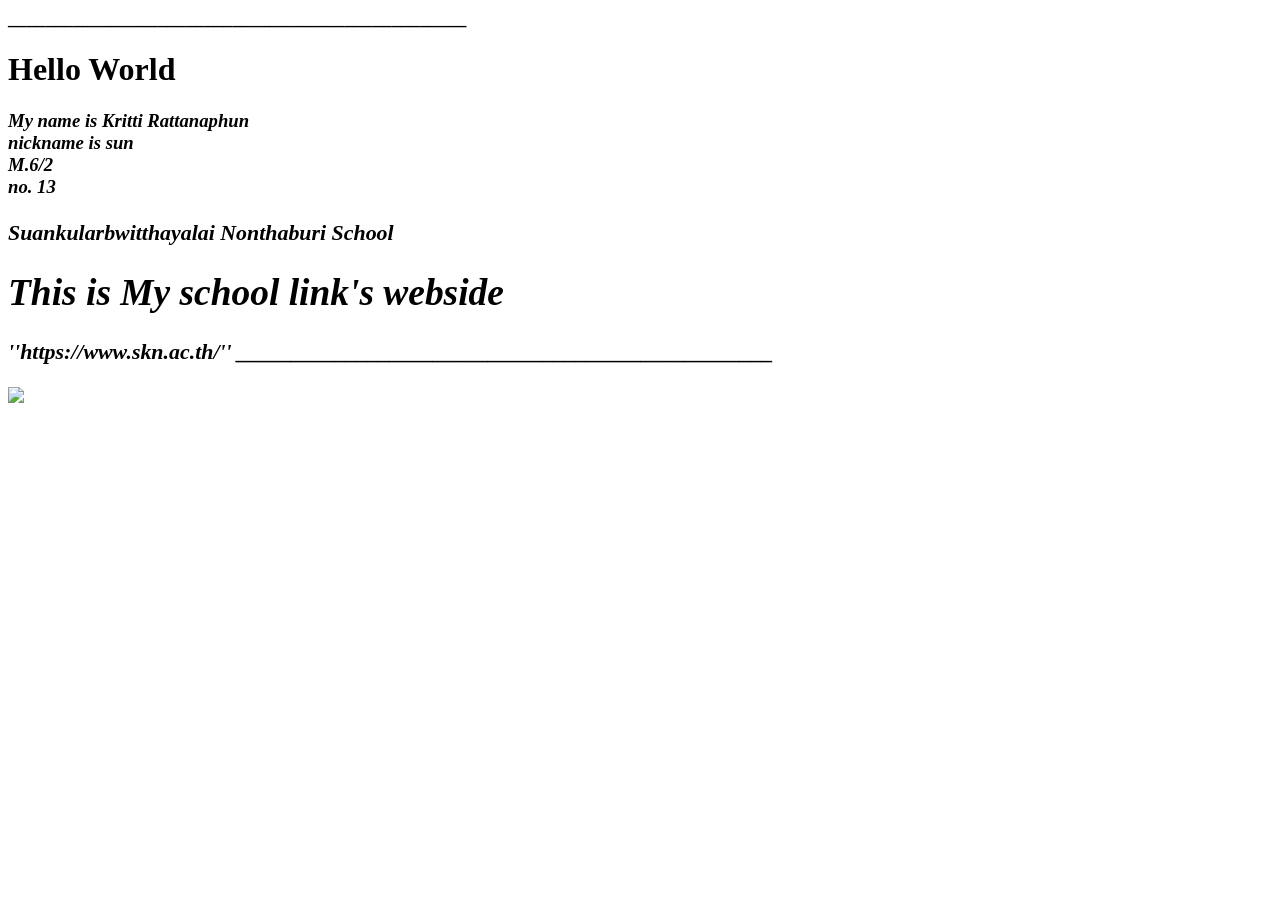
==== index.html @ 98cc474f "Add files via upload" ====
<head>
  <title>Hello</title>
</head>

<body>
  <h3>_________________________________________________<h3>
  <h1> Hello World </h1>
  <i><h3>My name is Kritti Rattanaphun <br> nickname is sun <br>
M.6/2 <br> no. 13 <br>
  <h3> 
    </body>
     <i><h3> Suankularbwitthayalai Nonthaburi School
       <head>
         <h1> This is My school link's webside <h1>
           <head>
             <h3>''https://www.skn.ac.th/''
       
       _________________________________________________<h3>
</body>
  <img src=https://img1.picmix.com/output/stamp/normal/6/9/7/8/2588796_cb6f0.gif>
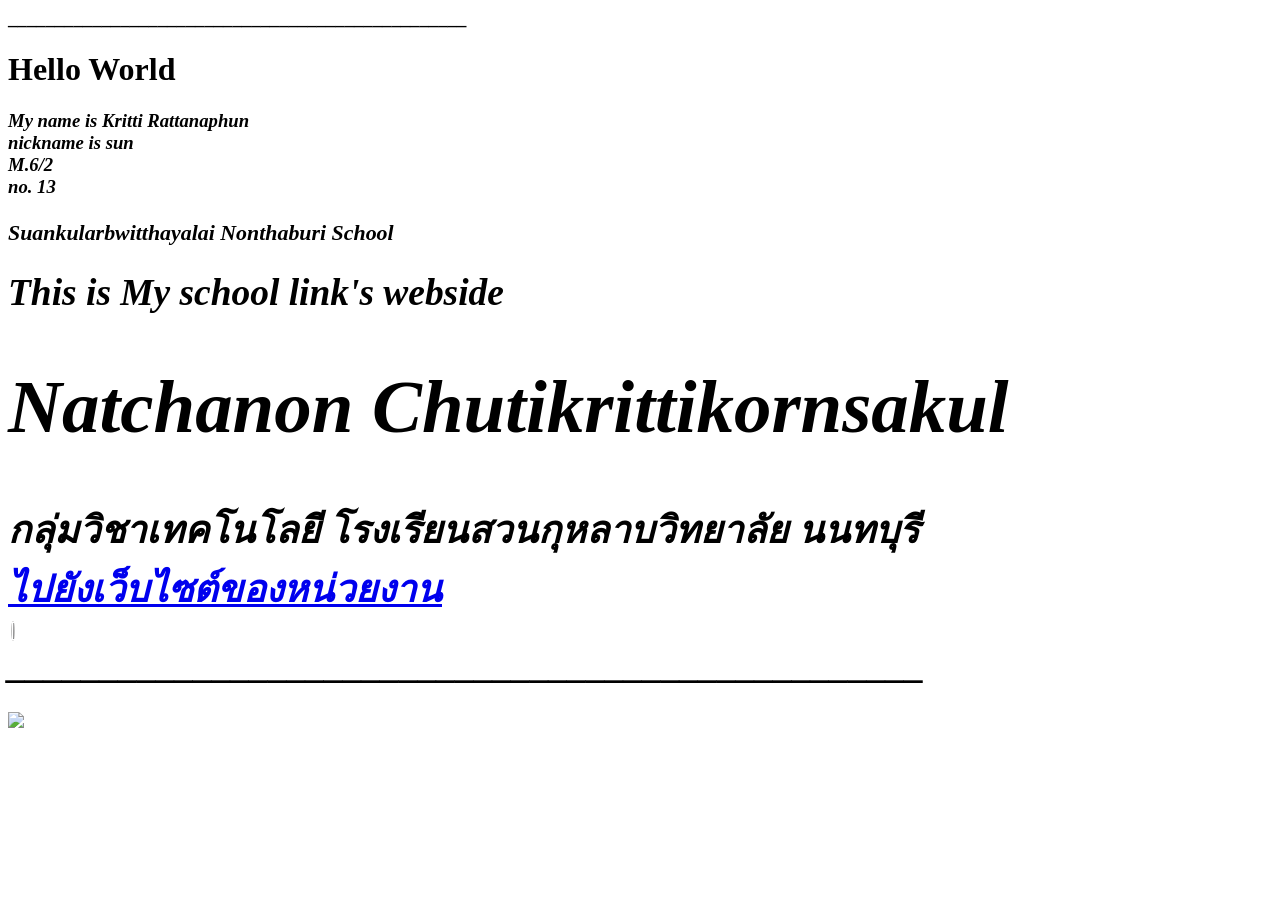
==== commit 255b50f1: "Update index.html" ====
--- a/index.html
+++ b/index.html
@@ -14,9 +14,24 @@
        <head>
          <h1> This is My school link's webside <h1>
            <head>
-             <h3>''https://www.skn.ac.th/''
+               <table>
+       <tr>
+           <td>
+        <img src="" alt="" style="width: 20%; height: auto; border-radius: 50%;">
+           </td>
+     <!-- <hr style="border-style: dashed double none; height: 20px;"> -->
+
+               <h1>Natchanon Chutikrittikornsakul</h1>
+
+               กลุ่มวิชาเทคโนโลยี โรงเรียนสวนกุหลาบวิทยาลัย นนทบุรี <br>
+
+               <a href = "https://www.skn.ac.th/"> ไปยังเว็บไซต์ของหน่วยงาน </a>
+           <td>
+           </td>
+       </tr>
+</table>
        
        _________________________________________________<h3>
 </body>
   <img src=https://img1.picmix.com/output/stamp/normal/6/9/7/8/2588796_cb6f0.gif>
-   +   
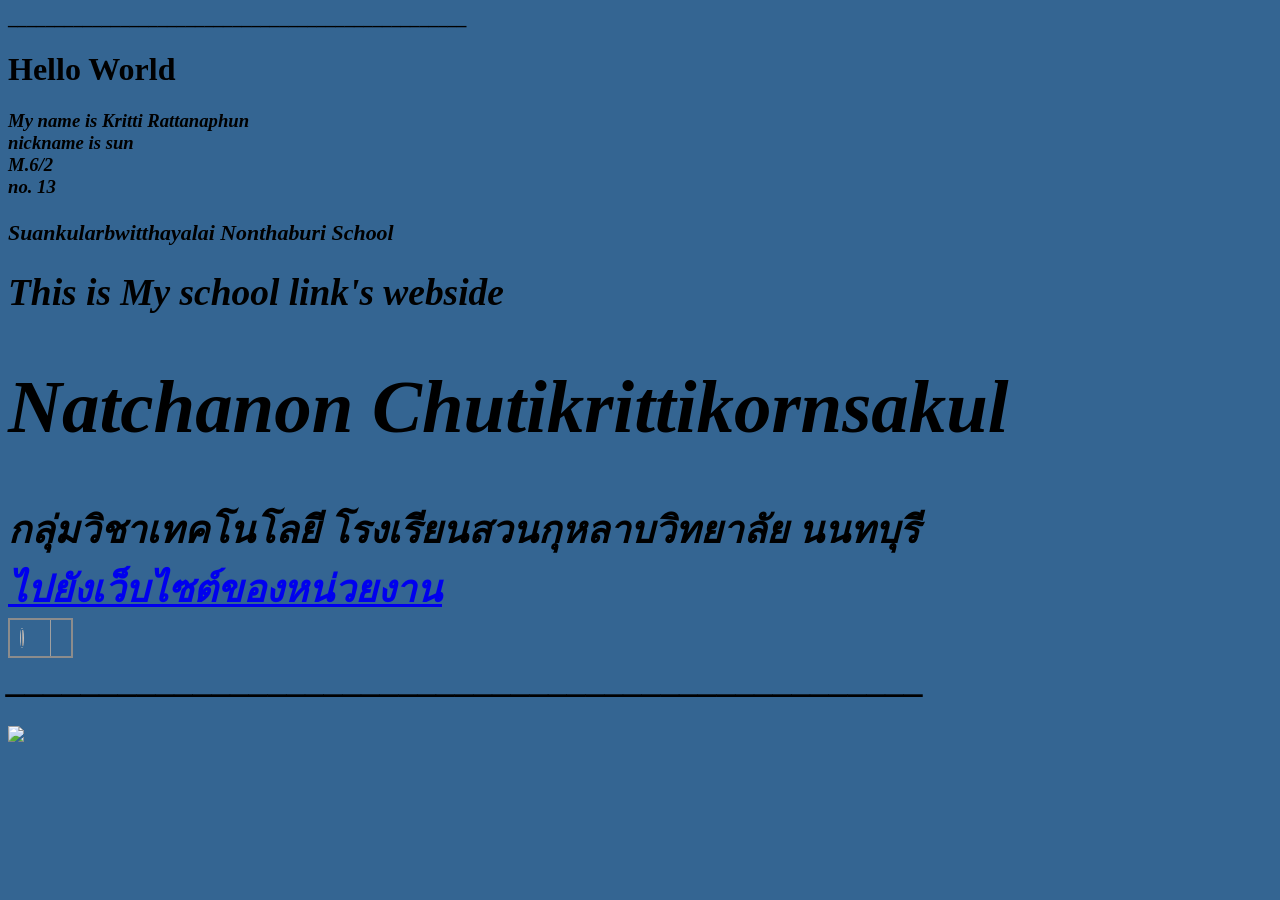
==== commit 3f8b17b3: "Update index.html" ====
--- a/index.html
+++ b/index.html
@@ -2,7 +2,7 @@
 <head>
   <title>Hello</title>
 </head>
-
+<link rel="stylesheet"; href="color.css">
 <body>
   <h3>_________________________________________________<h3>
   <h1> Hello World </h1>
--- a/color.css
+++ b/color.css
@@ -0,0 +1,65 @@
+table {
+
+   border-collapse: collapse;
+
+   border: 2px solid rgb(140 140 140);
+
+   font-family: sans-serif;
+
+   font-size: 0.8rem;
+
+   letter-spacing: 1px;
+
+ }
+
+  caption {
+
+   caption-side: bottom;
+
+   padding: 10px;
+
+   font-weight: bold;
+
+ }
+
+  thead,
+
+ tfoot {
+
+   background-color: rgb(228 240 245);
+
+ }
+th,
+
+ td {
+
+   border: 1px solid rgb(160 160 160);
+
+   padding: 8px 10px;
+
+ }
+
+  td:last-of-type {
+
+   text-align: center;
+
+ }
+
+  tbody > tr:nth-of-type(even) {
+
+   background-color: rgb(237 238 242);
+
+ }
+
+  tfoot th {
+
+   text-align: right;
+
+ }
+
+  tfoot td {
+
+   font-weight: bold;
+ }
+ body{
+  background-color: #346592
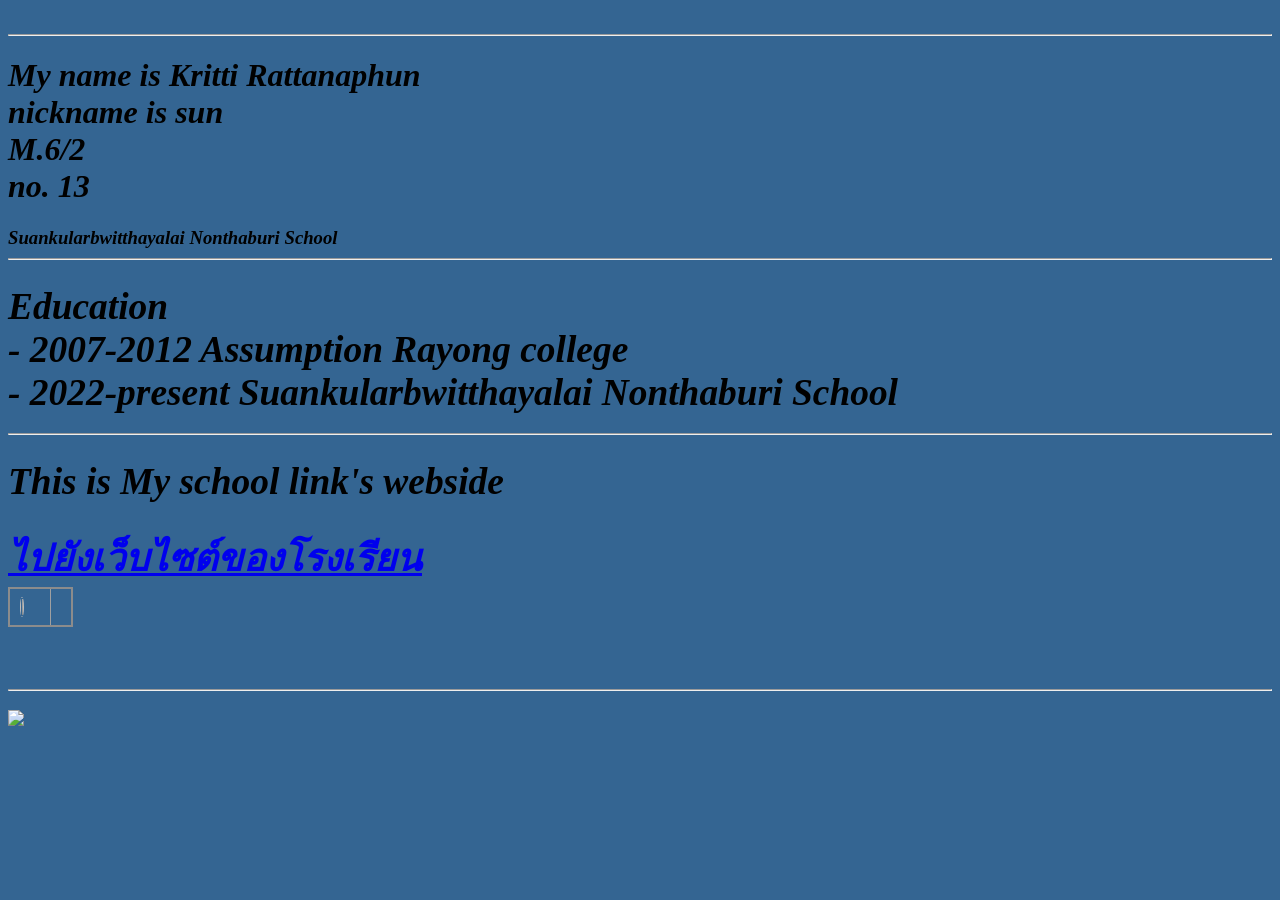
==== commit b56d54c9: "Update index.html" ====
--- a/index.html
+++ b/index.html
@@ -4,34 +4,36 @@
 </head>
 <link rel="stylesheet"; href="color.css">
 <body>
-  <h3>_________________________________________________<h3>
-  <h1> Hello World </h1>
-  <i><h3>My name is Kritti Rattanaphun <br> nickname is sun <br>
-M.6/2 <br> no. 13 <br>
-  <h3> 
+  <br>
+  <hr>
+  <i><h1>My name is Kritti Rattanaphun <br> nickname is sun <br>
+M.6/2 <br> no. 13 <br> 
+  </h1> 
     </body>
      <i><h3> Suankularbwitthayalai Nonthaburi School
        <head>
+  <br>
+  <hr>
+         <i><h1>Education <br> - 2007-2012 Assumption Rayong college <br>
+ - 2022-present Suankularbwitthayalai Nonthaburi School <br>
+  <hr>
          <h1> This is My school link's webside <h1>
            <head>
                <table>
        <tr>
            <td>
-        <img src="" alt="" style="width: 20%; height: auto; border-radius: 50%;">
+        <img src=" https://raw.githubusercontent.com/Bestgamesun/Mypage2025/refs/heads/main/WIN_20250701_15_48_42_Pro.jpg " alt=""= style="width: 20%; height: auto; border-radius: 50%;">
            </td>
      <!-- <hr style="border-style: dashed double none; height: 20px;"> -->
 
-               <h1>Natchanon Chutikrittikornsakul</h1>
+          
 
-               กลุ่มวิชาเทคโนโลยี โรงเรียนสวนกุหลาบวิทยาลัย นนทบุรี <br>
-
-               <a href = "https://www.skn.ac.th/"> ไปยังเว็บไซต์ของหน่วยงาน </a>
+               <a href = "https://www.skn.ac.th/"> ไปยังเว็บไซต์ของโรงเรียน </a>
            <td>
            </td>
        </tr>
 </table>
        
-       _________________________________________________<h3>
-</body>
+  <br>
+  <hr>
   <img src=https://img1.picmix.com/output/stamp/normal/6/9/7/8/2588796_cb6f0.gif>
-   
